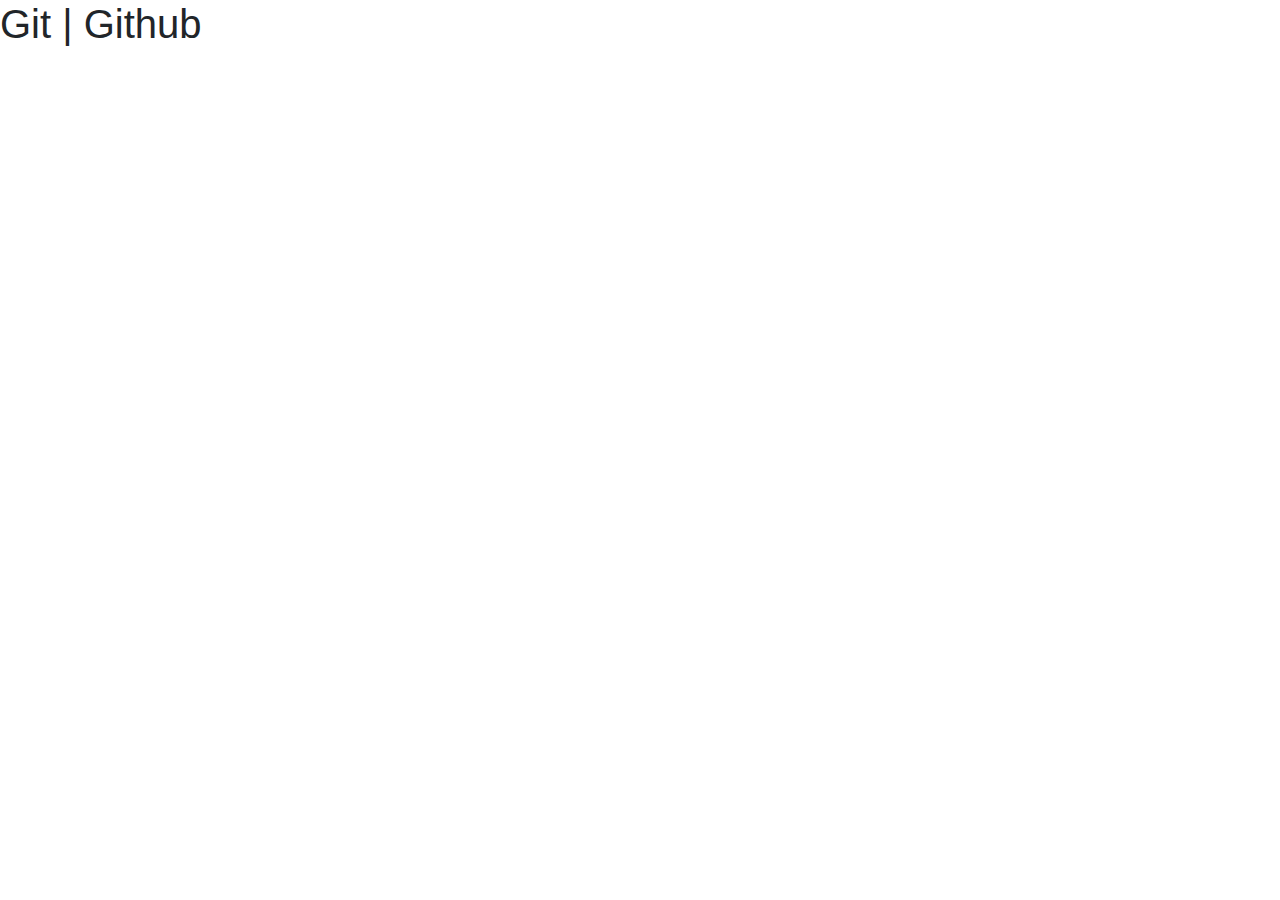
==== index.html @ 2b2b28f2 "Bootstrap initialization" ====
<!doctype html>
<html lang="en">

<head>
    <meta charset="utf-8">
    <meta name="viewport" content="width=device-width, initial-scale=1, shrink-to-fit=no">
    <link rel="stylesheet" href="https://cdn.jsdelivr.net/npm/bootstrap@4.4.1/dist/css/bootstrap.min.css"
        integrity="sha384-Vkoo8x4CGsO3+Hhxv8T/Q5PaXtkKtu6ug5TOeNV6gBiFeWPGFN9MuhOf23Q9Ifjh" crossorigin="anonymous">

    <title> LEARNING GIT/GITHUB </title>
</head>

<body>
    <h1>Git | Github </h1>

    <script src="https://code.jquery.com/jquery-3.4.1.slim.min.js"
        integrity="sha384-J6qa4849blE2+poT4WnyKhv5vZF5SrPo0iEjwBvKU7imGFAV0wwj1yYfoRSJoZ+n"
        crossorigin="anonymous"></script>
    <script src="https://cdn.jsdelivr.net/npm/popper.js@1.16.0/dist/umd/popper.min.js"
        integrity="sha384-Q6E9RHvbIyZFJoft+2mJbHaEWldlvI9IOYy5n3zV9zzTtmI3UksdQRVvoxMfooAo"
        crossorigin="anonymous"></script>
    <script src="https://cdn.jsdelivr.net/npm/bootstrap@4.4.1/dist/js/bootstrap.min.js"
        integrity="sha384-wfSDF2E50Y2D1uUdj0O3uMBJnjuUD4Ih7YwaYd1iqfktj0Uod8GCExl3Og8ifwB6"
        crossorigin="anonymous"></script>
</body>

</html>
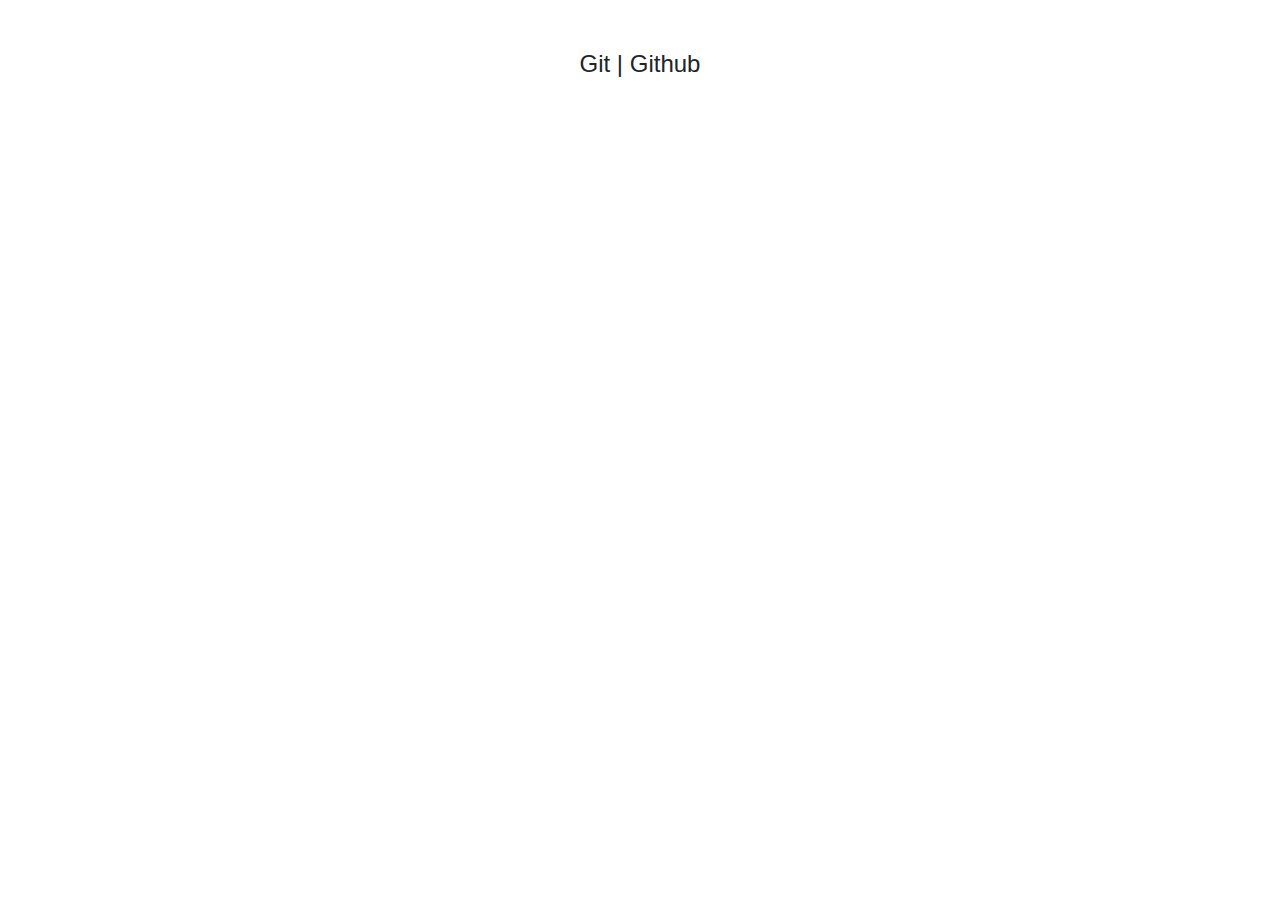
==== commit 67282ba8: "Some Code" ====
--- a/index.html
+++ b/index.html
@@ -6,12 +6,12 @@
     <meta name="viewport" content="width=device-width, initial-scale=1, shrink-to-fit=no">
     <link rel="stylesheet" href="https://cdn.jsdelivr.net/npm/bootstrap@4.4.1/dist/css/bootstrap.min.css"
         integrity="sha384-Vkoo8x4CGsO3+Hhxv8T/Q5PaXtkKtu6ug5TOeNV6gBiFeWPGFN9MuhOf23Q9Ifjh" crossorigin="anonymous">
-
+    <link rel="stylesheet" href="main.css">
     <title> LEARNING GIT/GITHUB </title>
 </head>
 
 <body>
-    <h1>Git | Github </h1>
+    <h1 id="title">Git | Github </h1>
 
     <script src="https://code.jquery.com/jquery-3.4.1.slim.min.js"
         integrity="sha384-J6qa4849blE2+poT4WnyKhv5vZF5SrPo0iEjwBvKU7imGFAV0wwj1yYfoRSJoZ+n"
@@ -22,6 +22,7 @@
     <script src="https://cdn.jsdelivr.net/npm/bootstrap@4.4.1/dist/js/bootstrap.min.js"
         integrity="sha384-wfSDF2E50Y2D1uUdj0O3uMBJnjuUD4Ih7YwaYd1iqfktj0Uod8GCExl3Og8ifwB6"
         crossorigin="anonymous"></script>
+    <script src="index.js"></script> 
 </body>
 
 </html>--- a/main.css
+++ b/main.css
@@ -0,0 +1,10 @@
+body {
+    font-family: Arial, sans-serif;
+    text-align: center;
+    margin: 50px;
+}
+
+#title {
+    font-size: 24px;
+    transition: color 0.5s ease-in-out;
+}